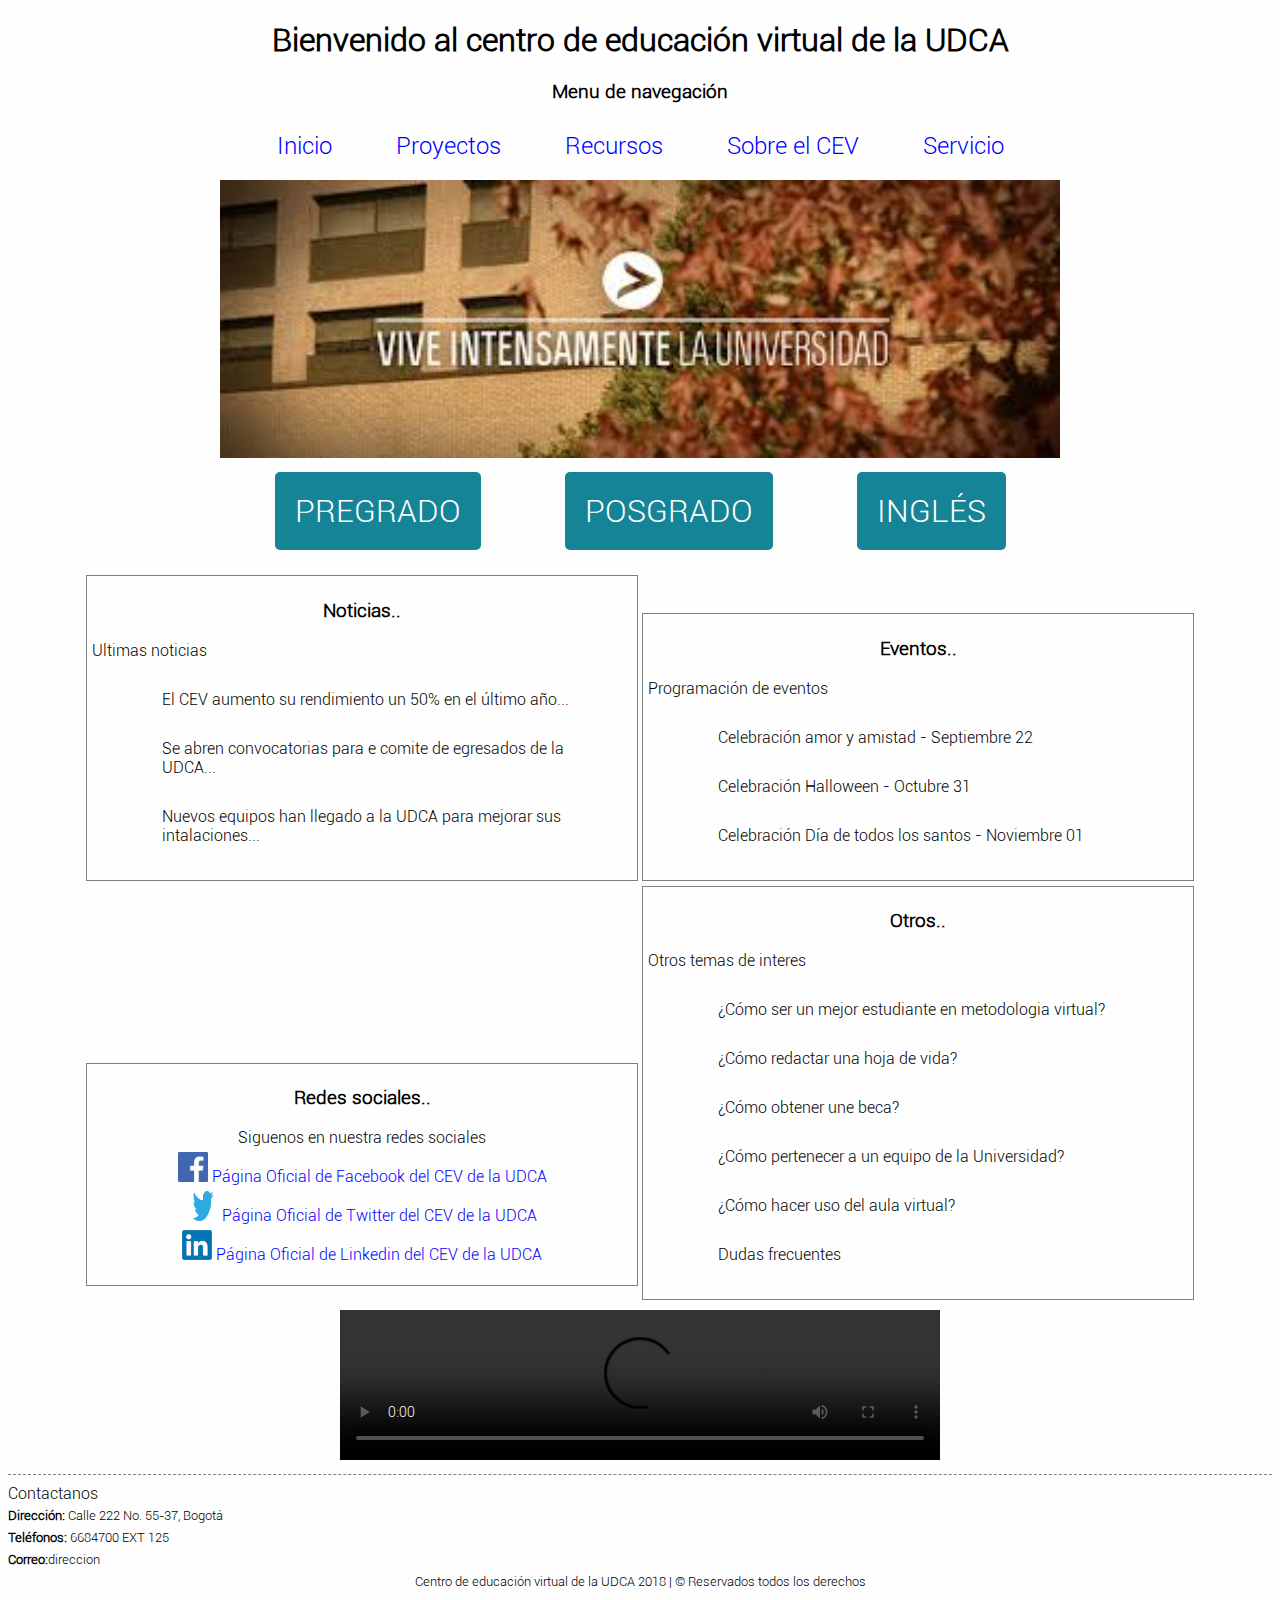
==== index.html @ 821a961b "Estrucutura inicial CEV UDCA" ====
<!DOCTYPE html>
<html lang="es">
<head>
    <meta charset="utf-8">
    <meta http-equiv="X-UA-Compatible" content="IE=edge">
    <title>INICIO | Centro de educación virtual de la UDCA</title>
    <link rel="stylesheet" href="CSS/estilo.css">
</head>
<body>
    <header>
        <h1 id="titulo">Bienvenido al centro de educación virtual de la UDCA</h1>
    </header>
    <section id="navegacion">
        <h3>Menu de navegación</h3>
        <nav>
                <a class="botones_nav" href="index.html">Inicio</a>
                <a class="botones_nav" href="proyectos.html">Proyectos</a>
                <a class="botones_nav" href="recursos.html">Recursos</a>
                <a class="botones_nav" href="sobrecev.html">Sobre el CEV</a>
                <a class="botones_nav" href="servicio.html">Servicio</a>
        </nav>
    </section>
    <div id="contenedor">
        <section id="cuerpo">
            <div id="slider">
                <img src="IMAGES/inicio.jpeg" alt="imagen de inicio">
            </div>
            <article id="botones">
                <a class="botones_inicio" href="proyectos.html">PREGRADO</a>
                <a class="botones_inicio" href="proyectos.html">POSGRADO</a>
                <a class="botones_inicio" href="proyectos.html">INGLÉS</a>
            </article>
            <section id="cuadrilla">
                <article class="parte_cuadrilla" id="noticias">
                    <h3 class="titulo_cuadrilla">Noticias..</h3>  
                    <p class="cuerpo_cuadrilla">Ultimas noticias
                    <ul>
                        <li>El CEV aumento su rendimiento un 50% en el último año...</li>
                        <li>Se abren convocatorias para e comite de egresados de la UDCA...</li>
                        <li>Nuevos equipos han llegado a la UDCA para mejorar sus intalaciones...</li>
                    </ul>  
                    </p>
                </article>
                <article class="parte_cuadrilla" id="eventos">
                    <h3 class="titulo_cuadrilla">Eventos..</h3>  
                    <p class="cuerpo_cuadrilla">Programación de eventos
                    <ul>
                        <li>Celebración amor y amistad - Septiembre 22</li>
                        <li>Celebración Halloween - Octubre 31</li>
                        <li>Celebración Día de todos los santos - Noviembre 01</li>
                    </ul>
                    </p>  
                </article>
                <article class="parte_cuadrilla" id="redes_sociales">
                    <h3 class="titulo_cuadrilla">Redes sociales..</h3>  
                    <p class="cuerpo_cuadrilla cuerpo_cuadrilla_redes_sociales">Siguenos en nuestra redes sociales
                    <br><a class="link_redes_sociales" href="https://facebook.com/CEV_udca"><img class="redes_sociales_imagen" src="IMAGES/facebook.png" alt="logo facebook"> Página Oficial de Facebook del CEV de la UDCA</a>
                    <br><a class="link_redes_sociales" href="https://twitter.com/CEV_udca"><img class="redes_sociales_imagen" src="IMAGES/twitter.png" alt="logo twitter"> Página Oficial de Twitter del CEV de la UDCA</a>
                    <br><a class="link_redes_sociales" href="https://linkedin.com/CEV_udca"><img class="redes_sociales_imagen" src="IMAGES/linkedin.png" alt="logo linkedin"> Página Oficial de Linkedin del CEV de la UDCA</a>
                    </p> 
                </article>
                <article class="parte_cuadrilla" id="otros">
                    <h3 class="titulo_cuadrilla">Otros..</h3>  
                    <p class="cuerpo_cuadrilla">Otros temas de interes
                        <ul>
                        <li>¿Cómo ser un mejor estudiante en metodologia virtual?</li>
                        <li>¿Cómo redactar una hoja de vida?</li>
                        <li>¿Cómo obtener une beca?</li>
                        <li>¿Cómo pertenecer a un equipo de la Universidad?</li>
                        <li>¿Cómo hacer uso del aula virtual?</li>
                        <li>Dudas frecuentes</li>
                    </ul>
                    </p>  
                </article>
                <video id="video_inicio" autoplay controls>
                    <source src="https://www.w3schools.com/html/mov_bbb.mp4" type="video/mp4">
                </video>
            </section>
        </section>
    </div>
    <footer>
        <p>Contactanos</p>
        <p><small><b>Dirección:</b> Calle 222 No. 55-37, Bogotá</small></p>
        <p><small><b>Teléfonos:</b> 6684700 EXT 125</small></p>
        <p><small><b>Correo:</b>direccion</small></p>
        <p id="copyright"><small>Centro de educación virtual de la UDCA 2018 | © Reservados todos los derechos</p>
    </footer>
</body>
</html>
---- CSS/estilo.css ----
/*
Created using JS Bin
http://jsbin.com

Copyright (c) 2018 by jriospen7152 (http://jsbin.com/xevofac/1/edit)

Released under the MIT license: http://jsbin.mit-license.org
*/
@font-face {
    font-family: roboto;
    src: url('../FONTS/robotolight.ttf');
}

/* INICIO ESTILO DEFECTO PÁGINA PRINCIPAL*/
	*{
		font-family: roboto;
	}

	body{
		background-color: #fefefe;
		text-align: center;
	}

	a{
		text-decoration: none;
		color: blue;
	}

	nav{
		margin-top: 10px;
		margin-bottom: 10px;
	}

	nav a{
		display: inline-block;
		padding: 10px;
		margin-right: 20px;
		margin-left: 20px;
		font-size: 1.5em;
	}

	#contenedor{
		width:1200px;
		margin:auto; 
		display: block;
	}
	#cuerpo{
		width: 100%;
		height: auto;
		display: inline-block;
	}
	#slider{
		width: 70%;
		height: auto;
		display: inline-block;
	}
	#slider img{
		width: 100%;
	}

	footer{
		text-align: left;
		border-top: 1px dashed gray;
		margin-top: 10px;
	}
	footer p{
		line-height: 5px;
	}

	footer #copyright{
		text-align: center;
	}
/* FINAL ESTILO DEFECTO PÁGINA PRINCIPAL*/




/* INICIO ESTILO DEFECTO PÁGINA INICIO*/
	#botones a{
		display: inline-block;
		padding: 20px;
		font-size: 2em;
		background-color: #168497;
		margin-right: 40px;
		margin-left: 40px;
		color: white;
		border-radius: 5px;
		margin-top: 10px;
	}
	#cuadrilla{
		margin-top: 20px;
		width: 100%
	}
	.parte_cuadrilla{
		margin-top: 5px;
		display: inline-block;
		width: 45%;
		height: auto;
		border: 1px solid gray; 
		padding: 5px;
	}
	.cuerpo_cuadrilla{
		text-align:justify;
	}
	.parte_cuadrilla ul{
		text-align: left;
	}
	.redes_sociales_imagen{
		width: 30px;
		height: 30px;
		margin-top: 5px;
	}
	.cuerpo_cuadrilla_redes_sociales{
		text-align: center;
	}
	#video_inicio{
		margin-top: 10px;
		width: 50%;
	}
/* FINAL ESTILO DEFECTO PÁGINA INICIO*/




/* INICIO ESTILO DEFECTO PÁGINA PROYECTOS*/
	#individual{
		width: 100%;
	}
	.parte_cuadrilla ul{
		list-style-type:none; 
	}
	.parte_cuadrilla ul li{
		margin: 30px; 
	}
	.lista_cursos_pregrado{
		padding: 10px;
		line-height: 10px;
		background-color: #afc8b3;
		border-radius: 6px;
	}
	.lista_cursos_posgrado{
		padding: 10px;
		line-height: 10px;
		background-color: #b0b5c9;
		border-radius: 6px;
	}
	.texto_proyectos{
		text-align: justify;
		font-size: 1.3em;
	}
	.titulo_proyecto{
		text-align: justify;
		font-size: 1.1em;
	}
	.cuerpo_proyecto{
		text-align: justify;
		font-size: 0.8em;
	}
	.cuadrilla_proyectos{
		width: 26%;
		border:1px dashed gray;
		padding: 10px; 
		display: inline-block;
	}
	.figura_proyecto{
		width: 100%;
		margin:auto;  
	}
	.imagen_proyecto{
		width: 100%;
		margin:auto;  
	}
/* FINAL ESTILO DEFECTO PÁGINA PROYECTOS*/
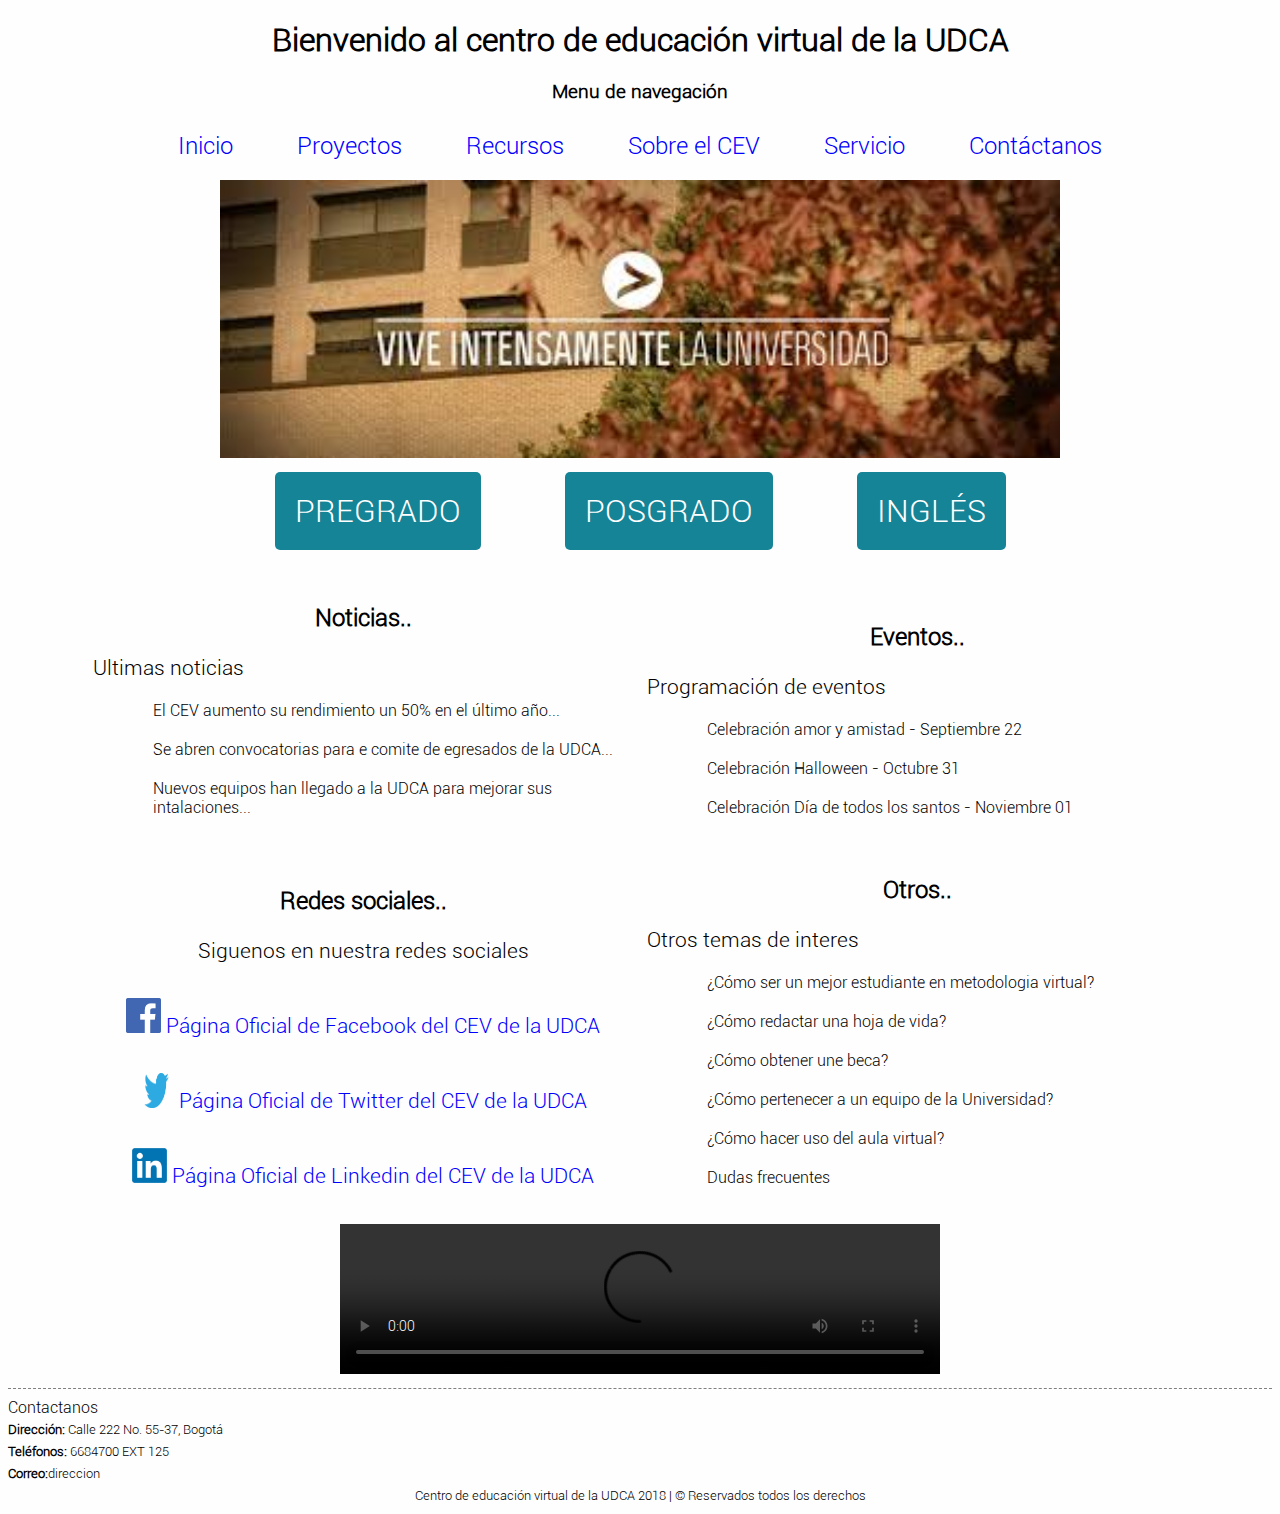
==== commit 5e4acbee: "-Esqueleto inicial pagina we" ====
--- a/index.html
+++ b/index.html
@@ -18,6 +18,7 @@
                 <a class="botones_nav" href="recursos.html">Recursos</a>
                 <a class="botones_nav" href="sobrecev.html">Sobre el CEV</a>
                 <a class="botones_nav" href="servicio.html">Servicio</a>
+                <a class="botones_nav" href="contactanos.html">Contáctanos</a>
         </nav>
     </section>
     <div id="contenedor">
@@ -32,8 +33,8 @@
             </article>
             <section id="cuadrilla">
                 <article class="parte_cuadrilla" id="noticias">
-                    <h3 class="titulo_cuadrilla">Noticias..</h3>  
-                    <p class="cuerpo_cuadrilla">Ultimas noticias
+                    <h3 class="titulo_cuadrilla letra_15em">Noticias..</h3>  
+                    <p class="cuerpo_cuadrilla letra_13em">Ultimas noticias
                     <ul>
                         <li>El CEV aumento su rendimiento un 50% en el último año...</li>
                         <li>Se abren convocatorias para e comite de egresados de la UDCA...</li>
@@ -42,8 +43,8 @@
                     </p>
                 </article>
                 <article class="parte_cuadrilla" id="eventos">
-                    <h3 class="titulo_cuadrilla">Eventos..</h3>  
-                    <p class="cuerpo_cuadrilla">Programación de eventos
+                    <h3 class="titulo_cuadrilla letra_15em">Eventos..</h3>  
+                    <p class="cuerpo_cuadrilla letra_13em">Programación de eventos
                     <ul>
                         <li>Celebración amor y amistad - Septiembre 22</li>
                         <li>Celebración Halloween - Octubre 31</li>
@@ -52,16 +53,16 @@
                     </p>  
                 </article>
                 <article class="parte_cuadrilla" id="redes_sociales">
-                    <h3 class="titulo_cuadrilla">Redes sociales..</h3>  
-                    <p class="cuerpo_cuadrilla cuerpo_cuadrilla_redes_sociales">Siguenos en nuestra redes sociales
+                    <h3 class="titulo_cuadrilla letra_15em">Redes sociales..</h3>  
+                    <p class="cuerpo_cuadrilla letra_13em cuerpo_cuadrilla_redes_sociales">Siguenos en nuestra redes sociales
                     <br><a class="link_redes_sociales" href="https://facebook.com/CEV_udca"><img class="redes_sociales_imagen" src="IMAGES/facebook.png" alt="logo facebook"> Página Oficial de Facebook del CEV de la UDCA</a>
                     <br><a class="link_redes_sociales" href="https://twitter.com/CEV_udca"><img class="redes_sociales_imagen" src="IMAGES/twitter.png" alt="logo twitter"> Página Oficial de Twitter del CEV de la UDCA</a>
                     <br><a class="link_redes_sociales" href="https://linkedin.com/CEV_udca"><img class="redes_sociales_imagen" src="IMAGES/linkedin.png" alt="logo linkedin"> Página Oficial de Linkedin del CEV de la UDCA</a>
                     </p> 
                 </article>
                 <article class="parte_cuadrilla" id="otros">
-                    <h3 class="titulo_cuadrilla">Otros..</h3>  
-                    <p class="cuerpo_cuadrilla">Otros temas de interes
+                    <h3 class="titulo_cuadrilla letra_15em">Otros..</h3>  
+                    <p class="cuerpo_cuadrilla letra_13em">Otros temas de interes
                         <ul>
                         <li>¿Cómo ser un mejor estudiante en metodologia virtual?</li>
                         <li>¿Cómo redactar una hoja de vida?</li>
--- a/CSS/estilo.css
+++ b/CSS/estilo.css
@@ -70,6 +70,19 @@
 	footer #copyright{
 		text-align: center;
 	}
+
+	.lista_no_decorada{
+		list-style-type: none; 
+	}
+
+	.letra_2em{font-size: 2em;}
+	.letra_15em{font-size: 1.5em;}
+	.letra_13em{font-size: 1.3em;}
+	.letra_11em{font-size: 1.1em;}
+	.letra_08em{font-size: 0.8em;}
+	.alinear_izquierda{text-align: left;}
+	.alinear_centro{text-align: center;}
+	.alinear_justificar{text-align: justify;}
 /* FINAL ESTILO DEFECTO PÁGINA PRINCIPAL*/
 
 
@@ -96,7 +109,6 @@
 		display: inline-block;
 		width: 45%;
 		height: auto;
-		border: 1px solid gray; 
 		padding: 5px;
 	}
 	.cuerpo_cuadrilla{
@@ -106,9 +118,9 @@
 		text-align: left;
 	}
 	.redes_sociales_imagen{
-		width: 30px;
-		height: 30px;
-		margin-top: 5px;
+		width: 35px;
+		height: 35px;
+		margin-top: 35px;
 	}
 	.cuerpo_cuadrilla_redes_sociales{
 		text-align: center;
@@ -130,15 +142,18 @@
 		list-style-type:none; 
 	}
 	.parte_cuadrilla ul li{
+		margin: 20px; 
+	}
+	#lista_cursos_pregrado li, #lista_cursos_posgrado li{
 		margin: 30px; 
 	}
-	.lista_cursos_pregrado{
+	#lista_cursos_pregrado li a{
 		padding: 10px;
 		line-height: 10px;
 		background-color: #afc8b3;
 		border-radius: 6px;
 	}
-	.lista_cursos_posgrado{
+	#lista_cursos_posgrado li a{
 		padding: 10px;
 		line-height: 10px;
 		background-color: #b0b5c9;
@@ -171,3 +186,69 @@
 		margin:auto;  
 	}
 /* FINAL ESTILO DEFECTO PÁGINA PROYECTOS*/
+
+/* INICIO ESTILO DEFECTO PÁGINA SOBRECEV*/
+	.seccion_sobrecev{
+		width: 100%;
+		height: auto;
+		min-height: 200px;
+		margin-top: 15px;
+	}
+	.seccion_sobrecev div{
+		width: 65%;
+		display: inline-block;
+		margin:0px; 
+		padding:5px; 
+		min-height: 200px;
+		vertical-align: top;
+	}
+	.seccion_sobrecev figure{
+		padding:15px; 
+		margin:0px; 
+		width: 30%;
+		display: inline-block;
+		min-height: 200px;
+		vertical-align: top;
+	}
+	.seccion_sobrecev figure img{
+		width: 100%;
+	}
+/* FINAL ESTILO DEFECTO PÁGINA SOBRECEV*/
+
+/* INICIO ESTILO DEFECTO PÁGINA CONTACTANOS*/
+	.seccion_contactanos{
+		width: 100%;
+		height: auto;
+		min-height: 200px;
+		margin-top: 15px;
+	}
+	.seccion_contactanos div{
+		width: 65%;
+		display: inline-block;
+		margin:0px; 
+		padding:5px; 
+		min-height: 200px;
+		vertical-align: top;
+		text-align: left;
+	}
+	.seccion_contactanos div input{
+		padding: 6px;
+	}
+	.seccion_contactanos div input[type=submit]{
+		padding: 16px;
+		background-color: #024288;
+		border-radius: 5px;
+		color: white;
+	}
+	.seccion_contactanos figure{
+		padding:15px; 
+		margin:0px; 
+		width: 30%;
+		display: inline-block;
+		min-height: 200px;
+		vertical-align: top;
+	}
+	.seccion_contactanos figure img{
+		width: 100%;
+	}
+/* FINAL ESTILO DEFECTO PÁGINA CONTACTANOS*/
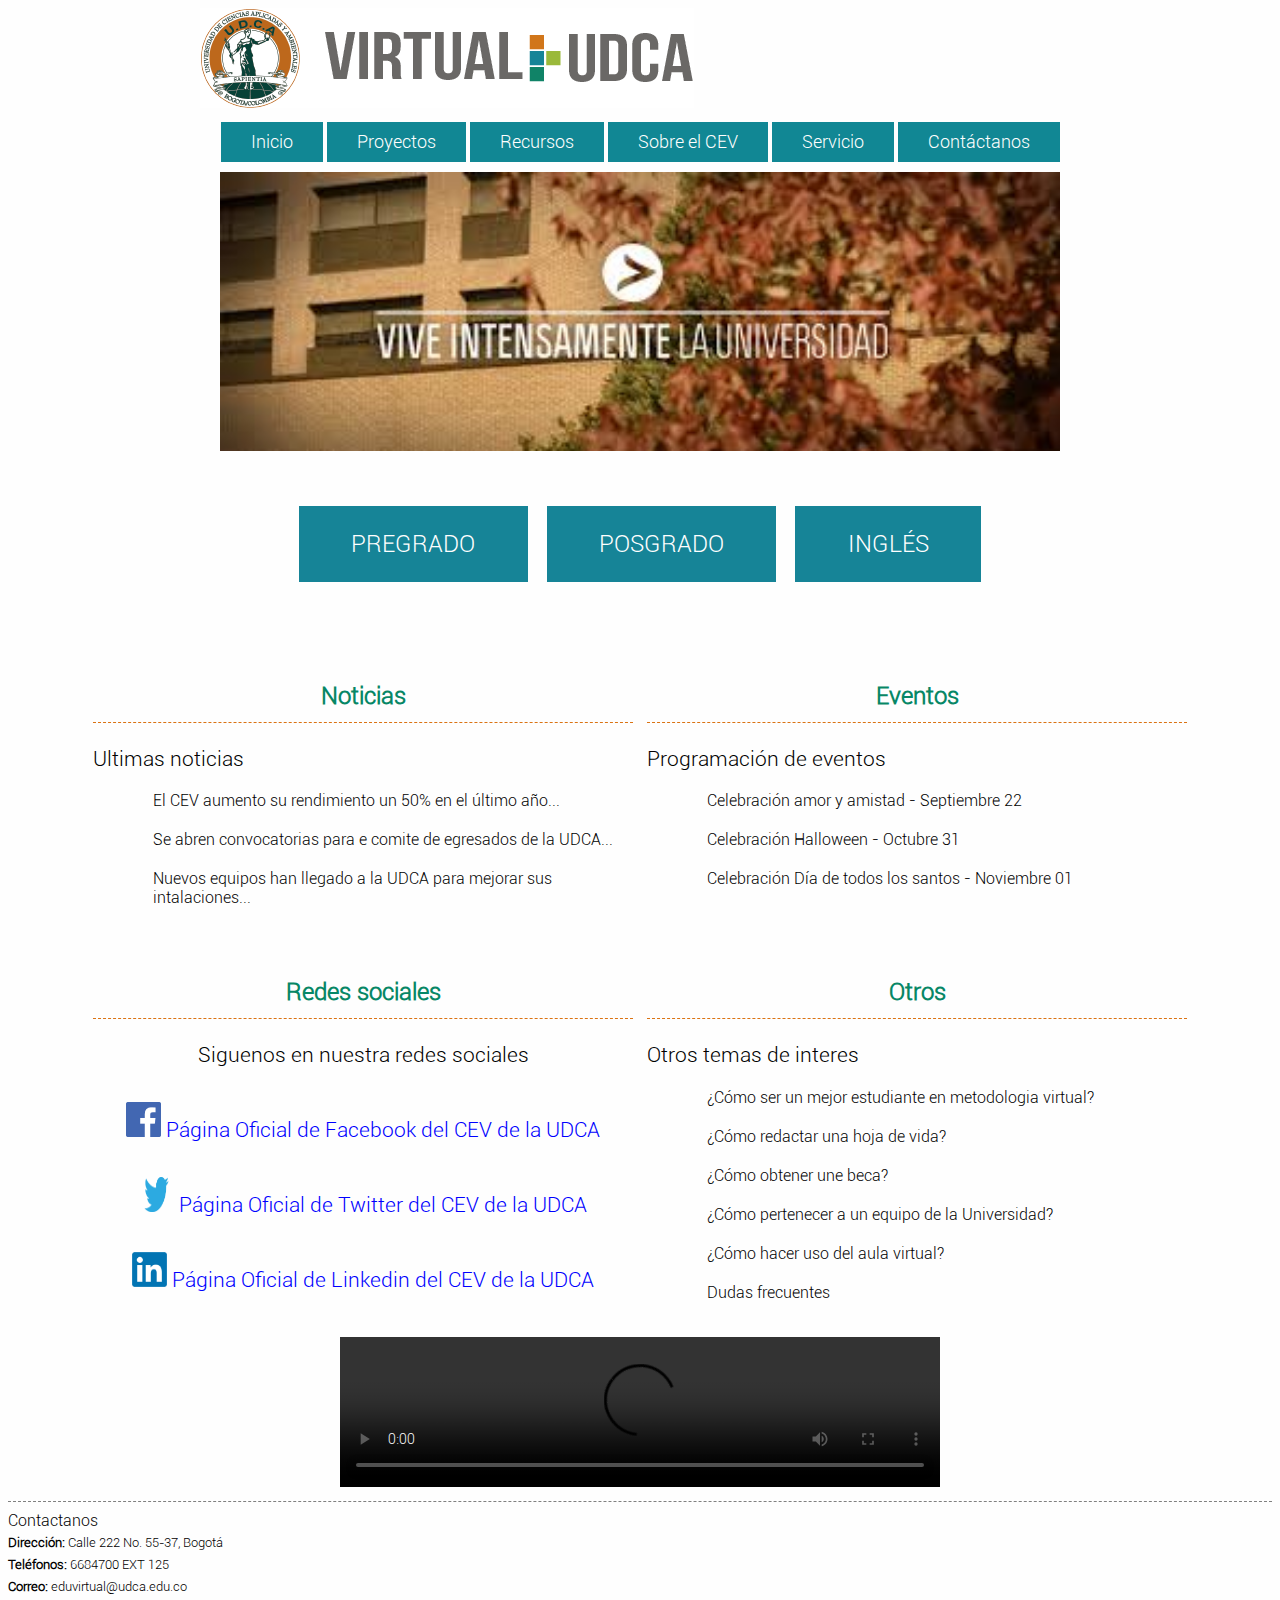
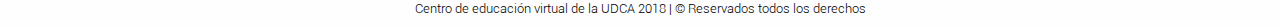
==== commit cfcdb4ca: "Modificaciones a la interfaz de la pagina de inicio" ====
--- a/index.html
+++ b/index.html
@@ -5,20 +5,34 @@
     <meta http-equiv="X-UA-Compatible" content="IE=edge">
     <title>INICIO | Centro de educación virtual de la UDCA</title>
     <link rel="stylesheet" href="CSS/estilo.css">
+    <link rel="stylesheet" href="https://use.fontawesome.com/releases/v5.5.0/css/all.css" integrity="sha384-B4dIYHKNBt8Bc12p+WXckhzcICo0wtJAoU8YZTY5qE0Id1GSseTk6S+L3BlXeVIU" crossorigin="anonymous">
 </head>
 <body>
     <header>
-        <h1 id="titulo">Bienvenido al centro de educación virtual de la UDCA</h1>
+        <img class="logo" src="IMAGES/CEV.png" />
     </header>
     <section id="navegacion">
-        <h3>Menu de navegación</h3>
         <nav>
-                <a class="botones_nav" href="index.html">Inicio</a>
-                <a class="botones_nav" href="proyectos.html">Proyectos</a>
-                <a class="botones_nav" href="recursos.html">Recursos</a>
-                <a class="botones_nav" href="sobrecev.html">Sobre el CEV</a>
-                <a class="botones_nav" href="servicio.html">Servicio</a>
-                <a class="botones_nav" href="contactanos.html">Contáctanos</a>
+            <ul class="menu_navegacion">
+                <li>
+                    <a class="botones_nav" href="index.html">Inicio</a>
+                </li>
+                <li>
+                    <a class="botones_nav" href="proyectos.html">Proyectos</a>
+                </li>
+                <li>
+                    <a class="botones_nav" href="recursos.html">Recursos</a>
+                </li>
+                <li>
+                    <a class="botones_nav" href="sobrecev.html">Sobre el CEV</a>
+                </li>
+                <li>
+                    <a class="botones_nav" href="servicio.html">Servicio</a>
+                </li>
+                <li>
+                    <a class="botones_nav" href="contactanos.html">Contáctanos</a>
+                </li>
+            </ul>
         </nav>
     </section>
     <div id="contenedor">
@@ -27,13 +41,31 @@
                 <img src="IMAGES/inicio.jpeg" alt="imagen de inicio">
             </div>
             <article id="botones">
-                <a class="botones_inicio" href="proyectos.html">PREGRADO</a>
+                <table class="tabla_botones">
+                    <tbody>
+                        <tr>
+                            <td> 
+                                <i class="fas fa-graduation-cap"></i>
+                                <a href="proyectos.html">PREGRADO</a>
+                            </td>
+                            <td>
+                                <i class="fas fa-user-tie"></i>
+                                <a href="proyectos.html">POSGRADO</a>
+                            </td>
+                            <td>
+                                <i class="fas fa-globe-americas"></i>
+                                <a href="proyectos.html">INGLÉS</a>
+                            </td>
+                        </tr>
+                    </tbody>
+                </table>
+                <!-- <a class="botones_inicio" href="proyectos.html">PREGRADO</a>
                 <a class="botones_inicio" href="proyectos.html">POSGRADO</a>
-                <a class="botones_inicio" href="proyectos.html">INGLÉS</a>
+                <a class="botones_inicio" href="proyectos.html">INGLÉS</a> -->
             </article>
             <section id="cuadrilla">
                 <article class="parte_cuadrilla" id="noticias">
-                    <h3 class="titulo_cuadrilla letra_15em">Noticias..</h3>  
+                    <h3 class="titulo_cuadrilla letra_15em">Noticias</h3>  
                     <p class="cuerpo_cuadrilla letra_13em">Ultimas noticias
                     <ul>
                         <li>El CEV aumento su rendimiento un 50% en el último año...</li>
@@ -43,7 +75,7 @@
                     </p>
                 </article>
                 <article class="parte_cuadrilla" id="eventos">
-                    <h3 class="titulo_cuadrilla letra_15em">Eventos..</h3>  
+                    <h3 class="titulo_cuadrilla letra_15em">Eventos</h3>  
                     <p class="cuerpo_cuadrilla letra_13em">Programación de eventos
                     <ul>
                         <li>Celebración amor y amistad - Septiembre 22</li>
@@ -53,7 +85,7 @@
                     </p>  
                 </article>
                 <article class="parte_cuadrilla" id="redes_sociales">
-                    <h3 class="titulo_cuadrilla letra_15em">Redes sociales..</h3>  
+                    <h3 class="titulo_cuadrilla letra_15em">Redes sociales</h3>  
                     <p class="cuerpo_cuadrilla letra_13em cuerpo_cuadrilla_redes_sociales">Siguenos en nuestra redes sociales
                     <br><a class="link_redes_sociales" href="https://facebook.com/CEV_udca"><img class="redes_sociales_imagen" src="IMAGES/facebook.png" alt="logo facebook"> Página Oficial de Facebook del CEV de la UDCA</a>
                     <br><a class="link_redes_sociales" href="https://twitter.com/CEV_udca"><img class="redes_sociales_imagen" src="IMAGES/twitter.png" alt="logo twitter"> Página Oficial de Twitter del CEV de la UDCA</a>
@@ -61,7 +93,7 @@
                     </p> 
                 </article>
                 <article class="parte_cuadrilla" id="otros">
-                    <h3 class="titulo_cuadrilla letra_15em">Otros..</h3>  
+                    <h3 class="titulo_cuadrilla letra_15em">Otros</h3>  
                     <p class="cuerpo_cuadrilla letra_13em">Otros temas de interes
                         <ul>
                         <li>¿Cómo ser un mejor estudiante en metodologia virtual?</li>
@@ -83,7 +115,7 @@
         <p>Contactanos</p>
         <p><small><b>Dirección:</b> Calle 222 No. 55-37, Bogotá</small></p>
         <p><small><b>Teléfonos:</b> 6684700 EXT 125</small></p>
-        <p><small><b>Correo:</b>direccion</small></p>
+        <p><small><b>Correo:</b> eduvirtual@udca.edu.co</small></p>
         <p id="copyright"><small>Centro de educación virtual de la UDCA 2018 | © Reservados todos los derechos</p>
     </footer>
 </body>
--- a/CSS/estilo.css
+++ b/CSS/estilo.css
@@ -25,7 +25,9 @@
 		text-decoration: none;
 		color: blue;
 	}
-
+	header{
+		text-align: left;
+	}
 	nav{
 		margin-top: 10px;
 		margin-bottom: 10px;
@@ -50,12 +52,13 @@
 		display: inline-block;
 	}
 	#slider{
+		width: 100%;
+		height: auto;
+		display: inline-block;
+		text-align: center;
+	}
+	#slider img{
 		width: 70%;
-		height: auto;
-		display: inline-block;
-	}
-	#slider img{
-		width: 100%;
 	}
 
 	footer{
@@ -83,26 +86,66 @@
 	.alinear_izquierda{text-align: left;}
 	.alinear_centro{text-align: center;}
 	.alinear_justificar{text-align: justify;}
-/* FINAL ESTILO DEFECTO PÁGINA PRINCIPAL*/
+
+	.logo{ margin-left: 12em;}
+
+	.menu_navegacion {
+		margin: 0px 0px 0px 0px;
+    	padding: 0px 0px 0px 0px;
+	}
+
+	.menu_navegacion li {
+		list-style: none;
+		display: inline-block;
+		background: #118794;
+		height: 40px !important;
+		line-height: 20px !important;
+		margin: 0 auto;
+	}
+	.menu_navegacion li a {
+		color: #ffffff;
+		font-weight: 100;
+		font-size: 1.1em;
+	}
+	
+	.tabla_botones{
+		width: 60%;
+		margin: 2em auto;
+		border-spacing: 1.2em 1.2em;
+	}
+
+	.tabla_botones tr td{
+		width: 20% !important;
+		margin: 0 auto;
+		background: #168497;
+		padding: 1em 1em 1em 1em;
+		color: #ffffff;
+		font-weight: 400;
+		font-size: 1.5em;
+		margin-right: 1.5em;
+	}
+	
+	.tabla_botones tr td a{
+		font-size: 1em;
+	}
+
+	/* FINAL ESTILO DEFECTO PÁGINA PRINCIPAL*/
 
 
 
 
 /* INICIO ESTILO DEFECTO PÁGINA INICIO*/
 	#botones a{
-		display: inline-block;
-		padding: 20px;
-		font-size: 2em;
-		background-color: #168497;
-		margin-right: 40px;
-		margin-left: 40px;
 		color: white;
-		border-radius: 5px;
-		margin-top: 10px;
 	}
 	#cuadrilla{
-		margin-top: 20px;
+		margin-top: 35px;
 		width: 100%
+	}
+	.titulo_cuadrilla {
+		padding: 0.5em 0.5em 0.5em 0.5em;
+		border-bottom: 1.5px dashed #db7313;
+		color: #078766;
 	}
 	.parte_cuadrilla{
 		margin-top: 5px;
@@ -110,6 +153,7 @@
 		width: 45%;
 		height: auto;
 		padding: 5px;
+		vertical-align: top;
 	}
 	.cuerpo_cuadrilla{
 		text-align:justify;
@@ -176,6 +220,8 @@
 		border:1px dashed gray;
 		padding: 10px; 
 		display: inline-block;
+		min-height: 400px;
+		vertical-align: top;
 	}
 	.figura_proyecto{
 		width: 100%;
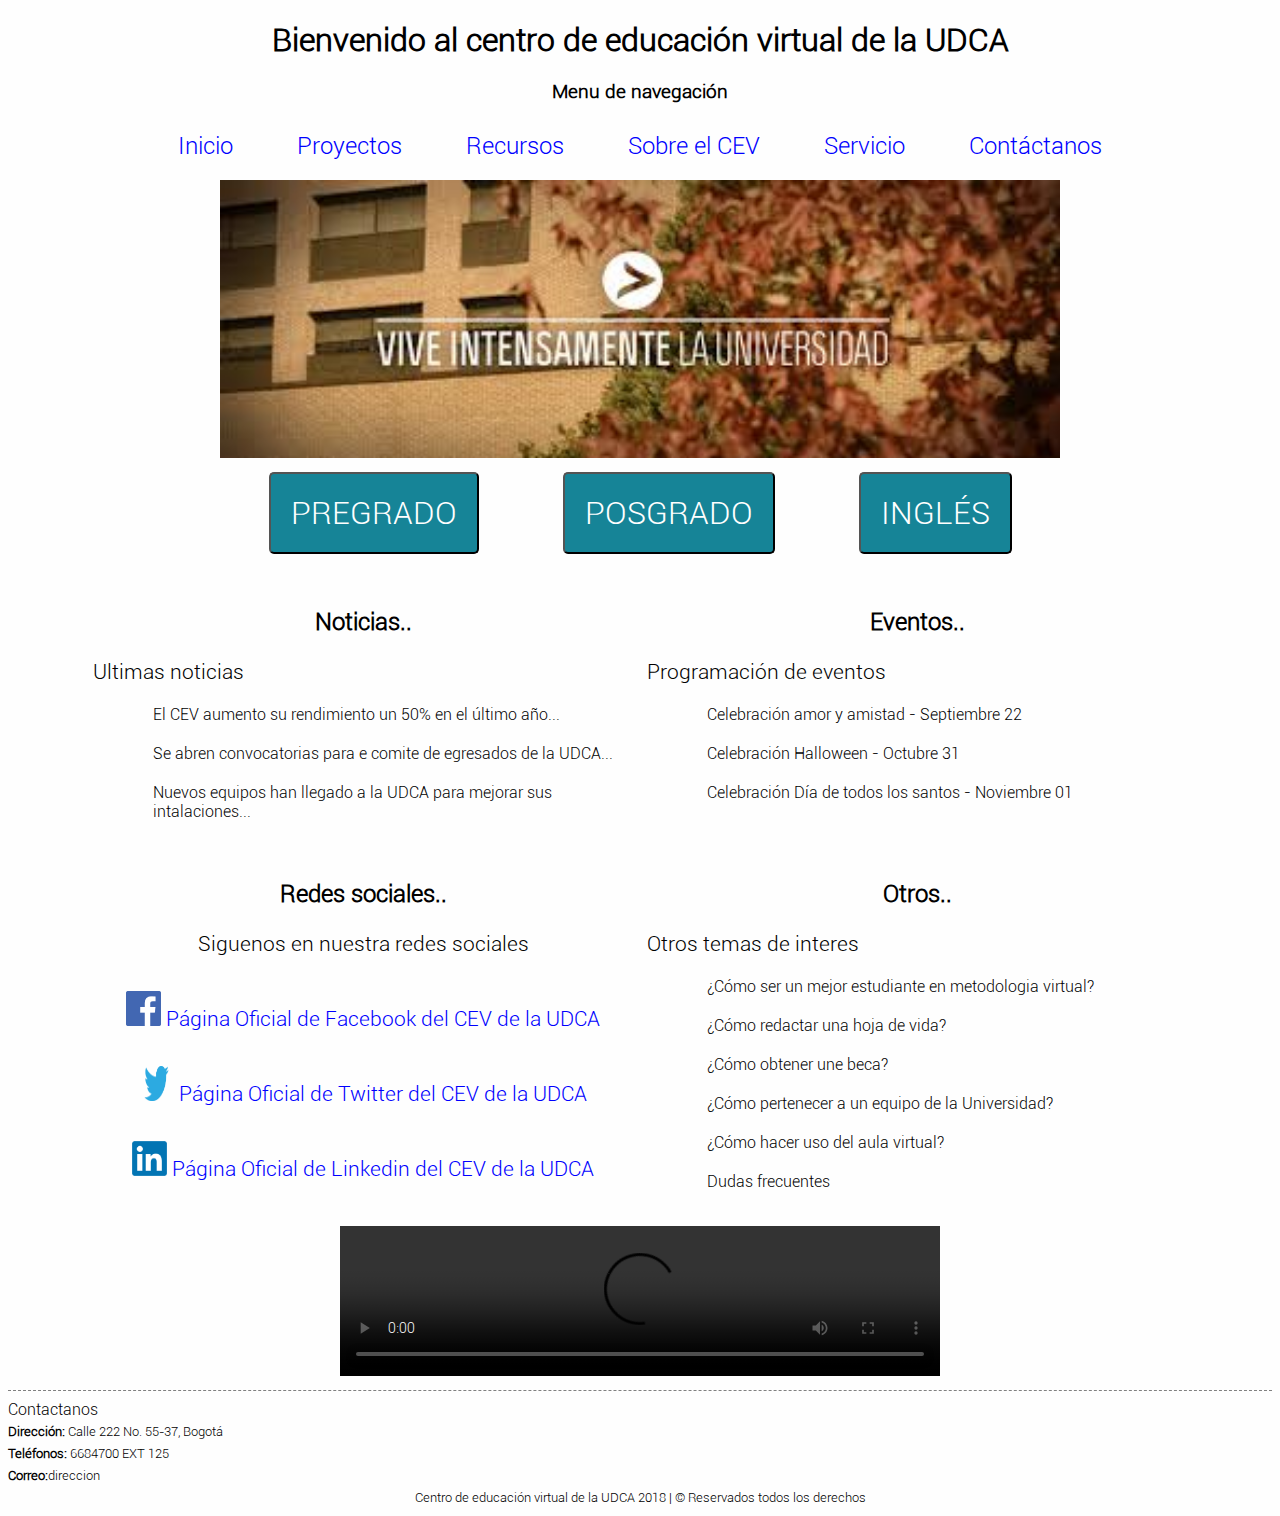
==== commit 205012ed: "Integracion con javascript" ====
--- a/index.html
+++ b/index.html
@@ -5,34 +5,21 @@
     <meta http-equiv="X-UA-Compatible" content="IE=edge">
     <title>INICIO | Centro de educación virtual de la UDCA</title>
     <link rel="stylesheet" href="CSS/estilo.css">
-    <link rel="stylesheet" href="https://use.fontawesome.com/releases/v5.5.0/css/all.css" integrity="sha384-B4dIYHKNBt8Bc12p+WXckhzcICo0wtJAoU8YZTY5qE0Id1GSseTk6S+L3BlXeVIU" crossorigin="anonymous">
+    <script src="JS/script.js"></script>
 </head>
-<body>
+<body onload="bienvenida()">
     <header>
-        <img class="logo" src="IMAGES/CEV.png" />
+        <h1 id="titulo">Bienvenido al centro de educación virtual de la UDCA</h1>
     </header>
     <section id="navegacion">
+        <h3>Menu de navegación</h3>
         <nav>
-            <ul class="menu_navegacion">
-                <li>
-                    <a class="botones_nav" href="index.html">Inicio</a>
-                </li>
-                <li>
-                    <a class="botones_nav" href="proyectos.html">Proyectos</a>
-                </li>
-                <li>
-                    <a class="botones_nav" href="recursos.html">Recursos</a>
-                </li>
-                <li>
-                    <a class="botones_nav" href="sobrecev.html">Sobre el CEV</a>
-                </li>
-                <li>
-                    <a class="botones_nav" href="servicio.html">Servicio</a>
-                </li>
-                <li>
-                    <a class="botones_nav" href="contactanos.html">Contáctanos</a>
-                </li>
-            </ul>
+                <a class="botones_nav" href="index.html">Inicio</a>
+                <a class="botones_nav" href="proyectos.html">Proyectos</a>
+                <a class="botones_nav" href="recursos.html">Recursos</a>
+                <a class="botones_nav" href="sobrecev.html">Sobre el CEV</a>
+                <a class="botones_nav" href="servicio.html">Servicio</a>
+                <a class="botones_nav" href="contactanos.html">Contáctanos</a>
         </nav>
     </section>
     <div id="contenedor">
@@ -41,31 +28,13 @@
                 <img src="IMAGES/inicio.jpeg" alt="imagen de inicio">
             </div>
             <article id="botones">
-                <table class="tabla_botones">
-                    <tbody>
-                        <tr>
-                            <td> 
-                                <i class="fas fa-graduation-cap"></i>
-                                <a href="proyectos.html">PREGRADO</a>
-                            </td>
-                            <td>
-                                <i class="fas fa-user-tie"></i>
-                                <a href="proyectos.html">POSGRADO</a>
-                            </td>
-                            <td>
-                                <i class="fas fa-globe-americas"></i>
-                                <a href="proyectos.html">INGLÉS</a>
-                            </td>
-                        </tr>
-                    </tbody>
-                </table>
-                <!-- <a class="botones_inicio" href="proyectos.html">PREGRADO</a>
-                <a class="botones_inicio" href="proyectos.html">POSGRADO</a>
-                <a class="botones_inicio" href="proyectos.html">INGLÉS</a> -->
+                <button onclick="redireccion('pregrado')" class="botones_inicio">PREGRADO</button>
+                <button onclick="redireccion('posgrado')" class="botones_inicio">POSGRADO</button>
+                <button onclick="redireccion('ingles')" class="botones_inicio">INGLÉS</button>
             </article>
             <section id="cuadrilla">
                 <article class="parte_cuadrilla" id="noticias">
-                    <h3 class="titulo_cuadrilla letra_15em">Noticias</h3>  
+                    <h3 class="titulo_cuadrilla letra_15em">Noticias..</h3>  
                     <p class="cuerpo_cuadrilla letra_13em">Ultimas noticias
                     <ul>
                         <li>El CEV aumento su rendimiento un 50% en el último año...</li>
@@ -75,7 +44,7 @@
                     </p>
                 </article>
                 <article class="parte_cuadrilla" id="eventos">
-                    <h3 class="titulo_cuadrilla letra_15em">Eventos</h3>  
+                    <h3 class="titulo_cuadrilla letra_15em">Eventos..</h3>  
                     <p class="cuerpo_cuadrilla letra_13em">Programación de eventos
                     <ul>
                         <li>Celebración amor y amistad - Septiembre 22</li>
@@ -85,7 +54,7 @@
                     </p>  
                 </article>
                 <article class="parte_cuadrilla" id="redes_sociales">
-                    <h3 class="titulo_cuadrilla letra_15em">Redes sociales</h3>  
+                    <h3 class="titulo_cuadrilla letra_15em">Redes sociales..</h3>  
                     <p class="cuerpo_cuadrilla letra_13em cuerpo_cuadrilla_redes_sociales">Siguenos en nuestra redes sociales
                     <br><a class="link_redes_sociales" href="https://facebook.com/CEV_udca"><img class="redes_sociales_imagen" src="IMAGES/facebook.png" alt="logo facebook"> Página Oficial de Facebook del CEV de la UDCA</a>
                     <br><a class="link_redes_sociales" href="https://twitter.com/CEV_udca"><img class="redes_sociales_imagen" src="IMAGES/twitter.png" alt="logo twitter"> Página Oficial de Twitter del CEV de la UDCA</a>
@@ -93,7 +62,7 @@
                     </p> 
                 </article>
                 <article class="parte_cuadrilla" id="otros">
-                    <h3 class="titulo_cuadrilla letra_15em">Otros</h3>  
+                    <h3 class="titulo_cuadrilla letra_15em">Otros..</h3>  
                     <p class="cuerpo_cuadrilla letra_13em">Otros temas de interes
                         <ul>
                         <li>¿Cómo ser un mejor estudiante en metodologia virtual?</li>
@@ -115,7 +84,7 @@
         <p>Contactanos</p>
         <p><small><b>Dirección:</b> Calle 222 No. 55-37, Bogotá</small></p>
         <p><small><b>Teléfonos:</b> 6684700 EXT 125</small></p>
-        <p><small><b>Correo:</b> eduvirtual@udca.edu.co</small></p>
+        <p><small><b>Correo:</b>direccion</small></p>
         <p id="copyright"><small>Centro de educación virtual de la UDCA 2018 | © Reservados todos los derechos</p>
     </footer>
 </body>
--- a/CSS/estilo.css
+++ b/CSS/estilo.css
@@ -25,9 +25,7 @@
 		text-decoration: none;
 		color: blue;
 	}
-	header{
-		text-align: left;
-	}
+
 	nav{
 		margin-top: 10px;
 		margin-bottom: 10px;
@@ -52,13 +50,12 @@
 		display: inline-block;
 	}
 	#slider{
-		width: 100%;
-		height: auto;
-		display: inline-block;
-		text-align: center;
+		width: 70%;
+		height: auto;
+		display: inline-block;
 	}
 	#slider img{
-		width: 70%;
+		width: 100%;
 	}
 
 	footer{
@@ -86,66 +83,26 @@
 	.alinear_izquierda{text-align: left;}
 	.alinear_centro{text-align: center;}
 	.alinear_justificar{text-align: justify;}
-
-	.logo{ margin-left: 12em;}
-
-	.menu_navegacion {
-		margin: 0px 0px 0px 0px;
-    	padding: 0px 0px 0px 0px;
-	}
-
-	.menu_navegacion li {
-		list-style: none;
-		display: inline-block;
-		background: #118794;
-		height: 40px !important;
-		line-height: 20px !important;
-		margin: 0 auto;
-	}
-	.menu_navegacion li a {
-		color: #ffffff;
-		font-weight: 100;
-		font-size: 1.1em;
-	}
-	
-	.tabla_botones{
-		width: 60%;
-		margin: 2em auto;
-		border-spacing: 1.2em 1.2em;
-	}
-
-	.tabla_botones tr td{
-		width: 20% !important;
-		margin: 0 auto;
-		background: #168497;
-		padding: 1em 1em 1em 1em;
-		color: #ffffff;
-		font-weight: 400;
-		font-size: 1.5em;
-		margin-right: 1.5em;
-	}
-	
-	.tabla_botones tr td a{
-		font-size: 1em;
-	}
-
-	/* FINAL ESTILO DEFECTO PÁGINA PRINCIPAL*/
+/* FINAL ESTILO DEFECTO PÁGINA PRINCIPAL*/
 
 
 
 
 /* INICIO ESTILO DEFECTO PÁGINA INICIO*/
-	#botones a{
+	#botones button{
+		display: inline-block;
+		padding: 20px;
+		font-size: 2em;
+		background-color: #168497;
+		margin-right: 40px;
+		margin-left: 40px;
 		color: white;
+		border-radius: 5px;
+		margin-top: 10px;
 	}
 	#cuadrilla{
-		margin-top: 35px;
+		margin-top: 20px;
 		width: 100%
-	}
-	.titulo_cuadrilla {
-		padding: 0.5em 0.5em 0.5em 0.5em;
-		border-bottom: 1.5px dashed #db7313;
-		color: #078766;
 	}
 	.parte_cuadrilla{
 		margin-top: 5px;
@@ -215,6 +172,12 @@
 		text-align: justify;
 		font-size: 0.8em;
 	}
+	.botones_voto{
+		padding: 10px;
+		background-color: #0c6517;
+		border-radius: 5px;
+		color:white;
+	}
 	.cuadrilla_proyectos{
 		width: 26%;
 		border:1px dashed gray;
@@ -259,6 +222,16 @@
 	.seccion_sobrecev figure img{
 		width: 100%;
 	}
+	#pregunta_sobrecev{
+		padding: 15px;
+		background-color: #283855;
+		border-radius: 5px;
+		color:white;
+	}
+	#texto_pregunta_sobrecsv{
+		display: none;
+		color: #4caf50;
+	}
 /* FINAL ESTILO DEFECTO PÁGINA SOBRECEV*/
 
 /* INICIO ESTILO DEFECTO PÁGINA CONTACTANOS*/
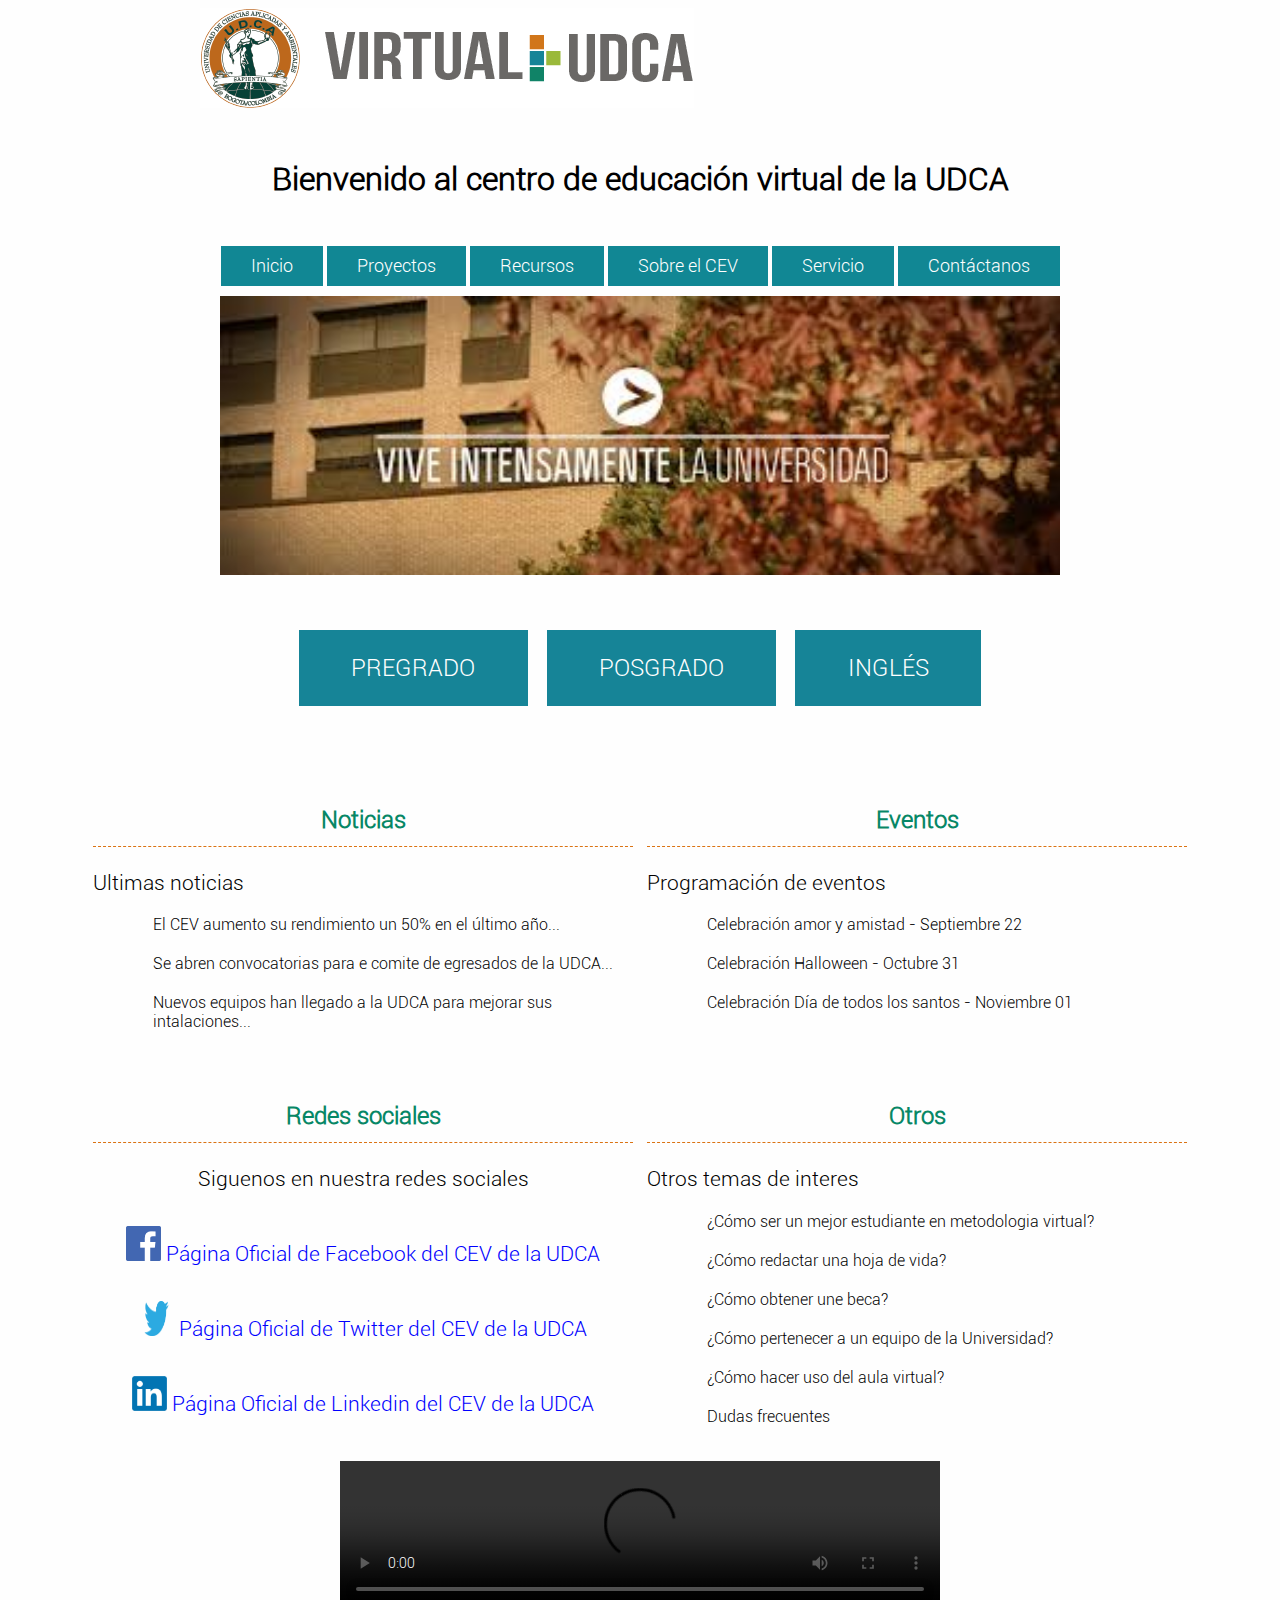
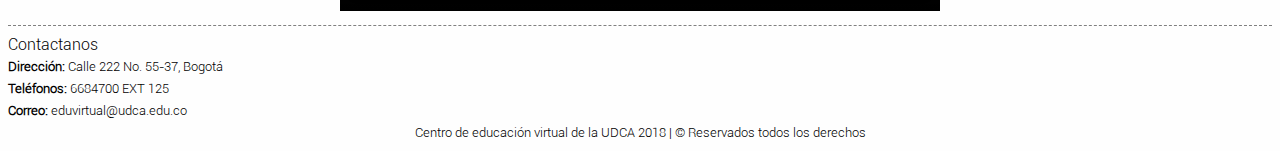
==== commit 7db40755: "Se ajustam cambios con conflictos luego de hacer pull request" ====
--- a/index.html
+++ b/index.html
@@ -5,21 +5,36 @@
     <meta http-equiv="X-UA-Compatible" content="IE=edge">
     <title>INICIO | Centro de educación virtual de la UDCA</title>
     <link rel="stylesheet" href="CSS/estilo.css">
+    <link rel="stylesheet" href="https://use.fontawesome.com/releases/v5.5.0/css/all.css" integrity="sha384-B4dIYHKNBt8Bc12p+WXckhzcICo0wtJAoU8YZTY5qE0Id1GSseTk6S+L3BlXeVIU" crossorigin="anonymous">
     <script src="JS/script.js"></script>
 </head>
 <body onload="bienvenida()">
     <header>
+        <img class="logo" src="IMAGES/CEV.png" />
         <h1 id="titulo">Bienvenido al centro de educación virtual de la UDCA</h1>
     </header>
     <section id="navegacion">
-        <h3>Menu de navegación</h3>
         <nav>
-                <a class="botones_nav" href="index.html">Inicio</a>
-                <a class="botones_nav" href="proyectos.html">Proyectos</a>
-                <a class="botones_nav" href="recursos.html">Recursos</a>
-                <a class="botones_nav" href="sobrecev.html">Sobre el CEV</a>
-                <a class="botones_nav" href="servicio.html">Servicio</a>
-                <a class="botones_nav" href="contactanos.html">Contáctanos</a>
+            <ul class="menu_navegacion">
+                <li>
+                    <a class="botones_nav" href="index.html">Inicio</a>
+                </li>
+                <li>
+                    <a class="botones_nav" href="proyectos.html">Proyectos</a>
+                </li>
+                <li>
+                    <a class="botones_nav" href="recursos.html">Recursos</a>
+                </li>
+                <li>
+                    <a class="botones_nav" href="sobrecev.html">Sobre el CEV</a>
+                </li>
+                <li>
+                    <a class="botones_nav" href="servicio.html">Servicio</a>
+                </li>
+                <li>
+                    <a class="botones_nav" href="contactanos.html">Contáctanos</a>
+                </li>
+            </ul>
         </nav>
     </section>
     <div id="contenedor">
@@ -28,13 +43,28 @@
                 <img src="IMAGES/inicio.jpeg" alt="imagen de inicio">
             </div>
             <article id="botones">
-                <button onclick="redireccion('pregrado')" class="botones_inicio">PREGRADO</button>
-                <button onclick="redireccion('posgrado')" class="botones_inicio">POSGRADO</button>
-                <button onclick="redireccion('ingles')" class="botones_inicio">INGLÉS</button>
+                <table class="tabla_botones">
+                    <tbody>
+                        <tr>
+                            <td class='botones_inicio'> 
+                                <i class="fas fa-graduation-cap"></i>
+                                <a onclick="redireccion('pregrado')" href="#">PREGRADO</a>
+                            </td>
+                            <td class='botones_inicio'>
+                                <i class="fas fa-user-tie"></i>
+                                <a onclick="redireccion('posgrado')" href="#">POSGRADO</a>
+                            </td>
+                            <td class='botones_inicio'>
+                                <i class="fas fa-globe-americas"></i>
+                                <a onclick="redireccion('ingles')" href="#">INGLÉS</a>
+                            </td>
+                        </tr>
+                    </tbody>
+                </table>
             </article>
             <section id="cuadrilla">
                 <article class="parte_cuadrilla" id="noticias">
-                    <h3 class="titulo_cuadrilla letra_15em">Noticias..</h3>  
+                    <h3 class="titulo_cuadrilla letra_15em">Noticias</h3>  
                     <p class="cuerpo_cuadrilla letra_13em">Ultimas noticias
                     <ul>
                         <li>El CEV aumento su rendimiento un 50% en el último año...</li>
@@ -44,7 +74,7 @@
                     </p>
                 </article>
                 <article class="parte_cuadrilla" id="eventos">
-                    <h3 class="titulo_cuadrilla letra_15em">Eventos..</h3>  
+                    <h3 class="titulo_cuadrilla letra_15em">Eventos</h3>  
                     <p class="cuerpo_cuadrilla letra_13em">Programación de eventos
                     <ul>
                         <li>Celebración amor y amistad - Septiembre 22</li>
@@ -54,7 +84,7 @@
                     </p>  
                 </article>
                 <article class="parte_cuadrilla" id="redes_sociales">
-                    <h3 class="titulo_cuadrilla letra_15em">Redes sociales..</h3>  
+                    <h3 class="titulo_cuadrilla letra_15em">Redes sociales</h3>  
                     <p class="cuerpo_cuadrilla letra_13em cuerpo_cuadrilla_redes_sociales">Siguenos en nuestra redes sociales
                     <br><a class="link_redes_sociales" href="https://facebook.com/CEV_udca"><img class="redes_sociales_imagen" src="IMAGES/facebook.png" alt="logo facebook"> Página Oficial de Facebook del CEV de la UDCA</a>
                     <br><a class="link_redes_sociales" href="https://twitter.com/CEV_udca"><img class="redes_sociales_imagen" src="IMAGES/twitter.png" alt="logo twitter"> Página Oficial de Twitter del CEV de la UDCA</a>
@@ -62,7 +92,7 @@
                     </p> 
                 </article>
                 <article class="parte_cuadrilla" id="otros">
-                    <h3 class="titulo_cuadrilla letra_15em">Otros..</h3>  
+                    <h3 class="titulo_cuadrilla letra_15em">Otros</h3>  
                     <p class="cuerpo_cuadrilla letra_13em">Otros temas de interes
                         <ul>
                         <li>¿Cómo ser un mejor estudiante en metodologia virtual?</li>
@@ -84,7 +114,7 @@
         <p>Contactanos</p>
         <p><small><b>Dirección:</b> Calle 222 No. 55-37, Bogotá</small></p>
         <p><small><b>Teléfonos:</b> 6684700 EXT 125</small></p>
-        <p><small><b>Correo:</b>direccion</small></p>
+        <p><small><b>Correo:</b> eduvirtual@udca.edu.co</small></p>
         <p id="copyright"><small>Centro de educación virtual de la UDCA 2018 | © Reservados todos los derechos</p>
     </footer>
 </body>
--- a/CSS/estilo.css
+++ b/CSS/estilo.css
@@ -25,7 +25,15 @@
 		text-decoration: none;
 		color: blue;
 	}
-
+	header{
+		text-align: left;
+	}
+	#titulo {
+		margin: 0 auto;
+		text-align: center;
+		margin-top: 1.5em; 
+		margin-bottom: 1.5em;
+	}
 	nav{
 		margin-top: 10px;
 		margin-bottom: 10px;
@@ -50,12 +58,13 @@
 		display: inline-block;
 	}
 	#slider{
+		width: 100%;
+		height: auto;
+		display: inline-block;
+		text-align: center;
+	}
+	#slider img{
 		width: 70%;
-		height: auto;
-		display: inline-block;
-	}
-	#slider img{
-		width: 100%;
 	}
 
 	footer{
@@ -83,26 +92,66 @@
 	.alinear_izquierda{text-align: left;}
 	.alinear_centro{text-align: center;}
 	.alinear_justificar{text-align: justify;}
-/* FINAL ESTILO DEFECTO PÁGINA PRINCIPAL*/
+
+	.logo{ margin-left: 12em;}
+
+	.menu_navegacion {
+		margin: 0px 0px 0px 0px;
+    	padding: 0px 0px 0px 0px;
+	}
+
+	.menu_navegacion li {
+		list-style: none;
+		display: inline-block;
+		background: #118794;
+		height: 40px !important;
+		line-height: 20px !important;
+		margin: 0 auto;
+	}
+	.menu_navegacion li a {
+		color: #ffffff;
+		font-weight: 100;
+		font-size: 1.1em;
+	}
+	
+	.tabla_botones{
+		width: 60%;
+		margin: 2em auto;
+		border-spacing: 1.2em 1.2em;
+	}
+
+	.tabla_botones tr td{
+		width: 20% !important;
+		margin: 0 auto;
+		background: #168497;
+		padding: 1em 1em 1em 1em;
+		color: #ffffff;
+		font-weight: 400;
+		font-size: 1.5em;
+		margin-right: 1.5em;
+	}
+	
+	.tabla_botones tr td a{
+		font-size: 1em;
+	}
+
+	/* FINAL ESTILO DEFECTO PÁGINA PRINCIPAL*/
 
 
 
 
 /* INICIO ESTILO DEFECTO PÁGINA INICIO*/
-	#botones button{
-		display: inline-block;
-		padding: 20px;
-		font-size: 2em;
-		background-color: #168497;
-		margin-right: 40px;
-		margin-left: 40px;
+	#botones a{
 		color: white;
-		border-radius: 5px;
-		margin-top: 10px;
 	}
 	#cuadrilla{
-		margin-top: 20px;
+		margin-top: 35px;
 		width: 100%
+	}
+	.titulo_cuadrilla {
+		padding: 0.5em 0.5em 0.5em 0.5em;
+		border-bottom: 1.5px dashed #db7313;
+		color: #078766;
 	}
 	.parte_cuadrilla{
 		margin-top: 5px;
